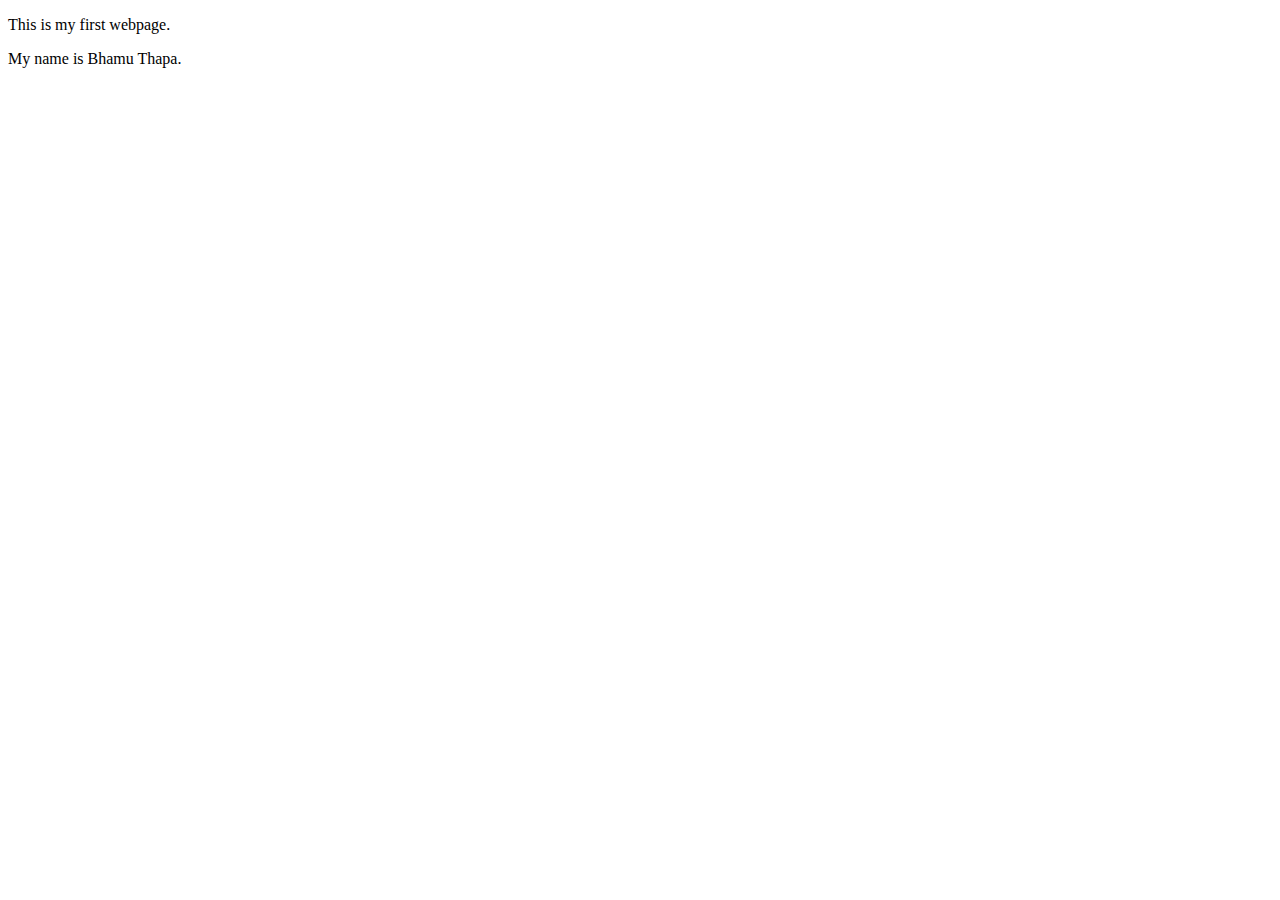
==== basic.html @ fbaaa3a3 "Resolved merge conflicts" ====
<!DOCTYPE html>
<html lang="en">
<head>
    <meta charset="UTF-8">
    <meta name="viewport" content="width=device-width, initial-scale=1.0">
    <title>Document</title>
</head>
<body>
    
    <p>This is my first webpage.</p>
    <p>My name is Bhamu Thapa.</p>
    <p></p>
</body>
</html>
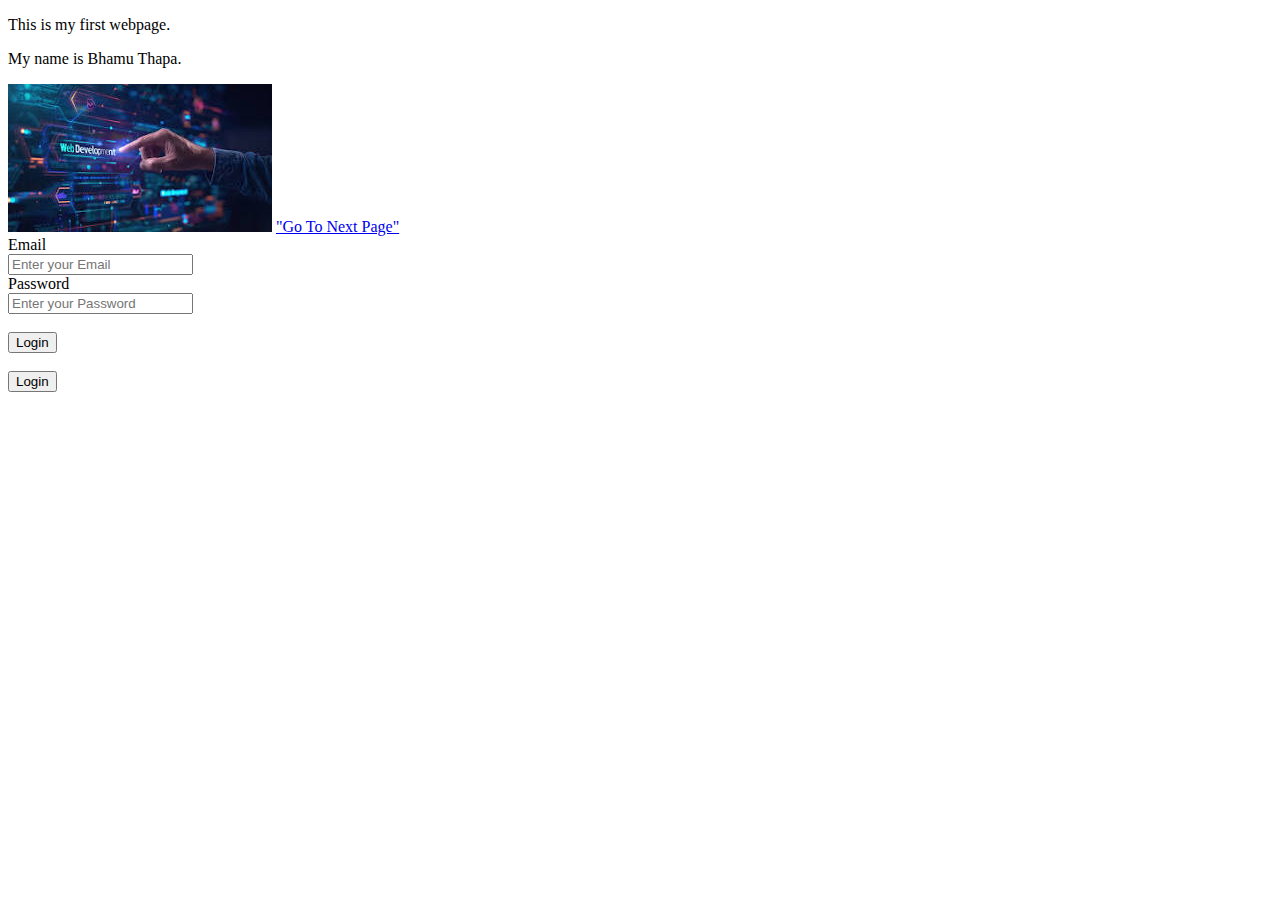
==== commit 223708a0: "delete day 3 .txt" ====
--- a/basic.html
+++ b/basic.html
@@ -3,12 +3,29 @@
 <head>
     <meta charset="UTF-8">
     <meta name="viewport" content="width=device-width, initial-scale=1.0">
-    <title>Document</title>
+    <link rel="shortcut icon" href="image/gocery.jpg" type="image/jpg">
+    <title>ALL IN ONE STORE</title>
 </head>
 <body>
     
     <p>This is my first webpage.</p>
     <p>My name is Bhamu Thapa.</p>
-    <p></p>
+    
+<img src="./image/download.jpeg" alt="This ia a wbd image">
+
+<a href="www.facebook.com/" target="_blank">"Go To Next Page"</a>
+
+<form>
+    <label for="Email">Email</label> <br>
+    <input type="email" placeholder="Enter your Email" id="Email"> <br>
+
+    <label for="Password">Password</label><br>
+    <input type="password" placeholder="Enter your Password" id="Password"> <br><br>
+
+    <input type="button" value="Login"><br><br>
+    <button>Login</button>
+</form>
+
+
 </body>
 </html>